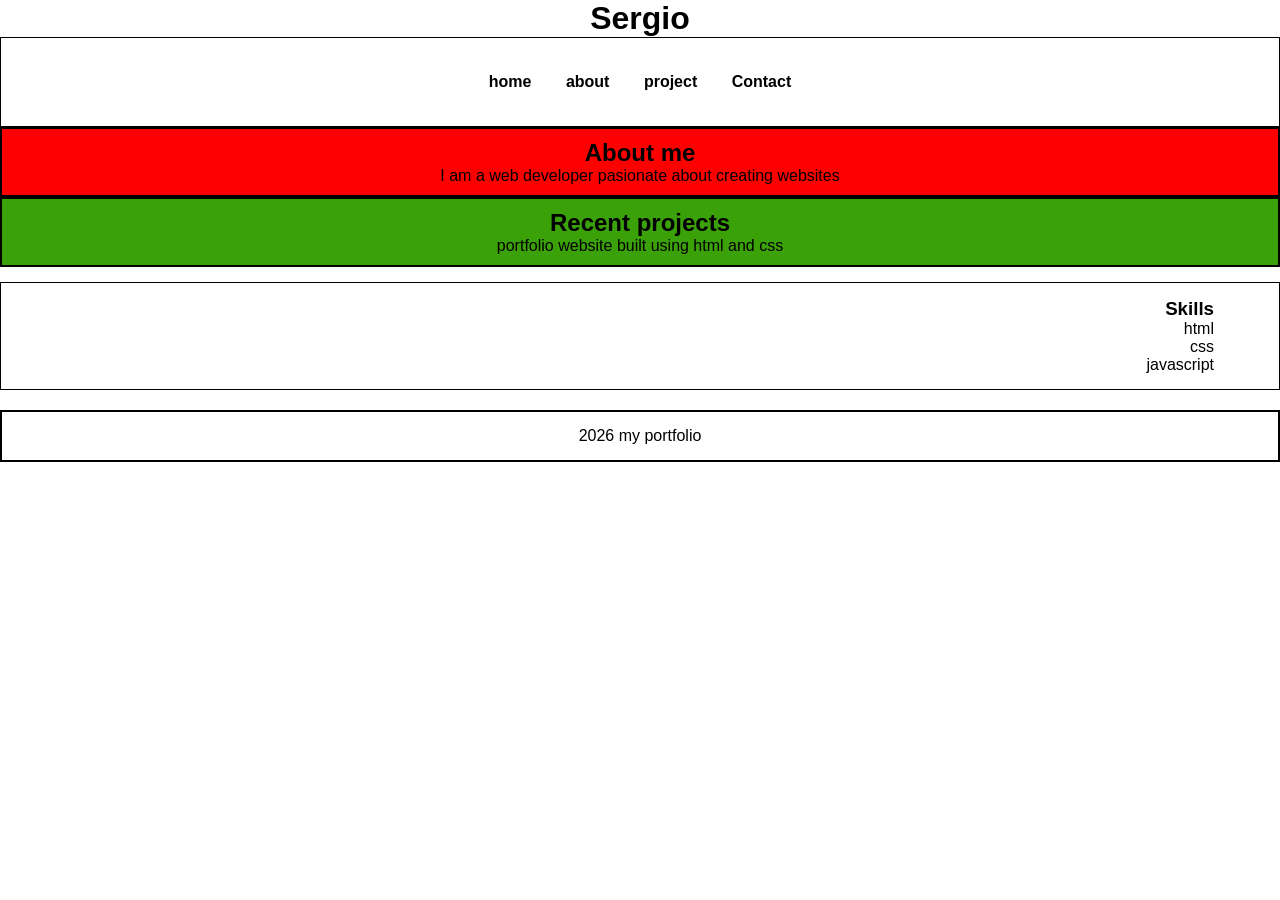
==== portfolio.html @ 18183e90 "portfolio" ====
<!DOCTYPE html>
<html lang="en">
<head>
    <meta charset="UTF-8">
    <meta name="viewport" content="width=device-width, initial-scale=1.0">
    <title>Sergio</title>
<link rel ="stylesheet" href="style.css">
</head>

<body>
    <h1> Sergio</h1>
    <header>
    <nav>
        <a href="#">home</a>
        <a href="#">about</a>
        <a href="#">project</a>
        <a href="#">Contact</a>
    </nav>
    </header>
    <div class="fraseuno">
        <section>
        <h2>About me </h2>
        <p> I am a web developer pasionate about creating websites</p>
        </section>
    </div>
     <div class="frasedos">
        <section>
        <h2 >Recent projects  </h2>
        <p> portfolio website built using html and css</p>
        </section>
        </div>
        <article>
          <div class="frasetres">
        <h3>Skills</h3>
        <p>html</p>
        <p>css</p>
        <p>javascript</p>
        </article>
          </div>
    <footer>2026 my portfolio </footer>
</body>
</html>
---- style.css ----
*{
    margin:0;
    padding:0;
    box-sizing: border-box;
}

body{
    font-family: Arial, Helvetica, sans-serif;
    background: white;
    text-align: center;
}
header{
    color: rgb(0, 0, 0);
    padding: 20px;
    border: 1px solid black;
}
nav{
    text-align: center;
    padding: 15px;
}
nav a {
    color : rgb(0, 0, 0) ;
    text-decoration: none;
    margin : 15px ; 
    font-weight: bold;
}
.container { 
    display: flex;
    margin: 20px;
    gap: 20px;
}
main { 
    flex: 3;
    background: white;
    padding: 20px;
    border-radius: 5px;
}

article{
    margin-top: 15px;
    padding: 15px;
    background: white;
    border-left: 5px solid blue;
    border: 1px solid black;
}
aside{
    flex:3;
    background:white;
    border: 2px solid black;
    text-align: left;
} 
footer{
    background: rgb(255, 255, 255);
    color :rgb(0, 0, 0) ;
    text-align: center;
    padding: 15px;
    margin-top: 20px;
    border: 2px solid black;
}
section{
    border: 2px solid black;
    padding: 10px ;
}
.fraseuno{
    background-color: red;
    text-align: center;
    font-family: Arial, Helvetica, sans-serif;
}
.frasedos{
    background-color: rgb(58, 161, 9);
    text-align: center;
    font-family: Arial, Helvetica, sans-serif;
}
.frasetres{
    text-align: right;
    padding-right: 50px;
}
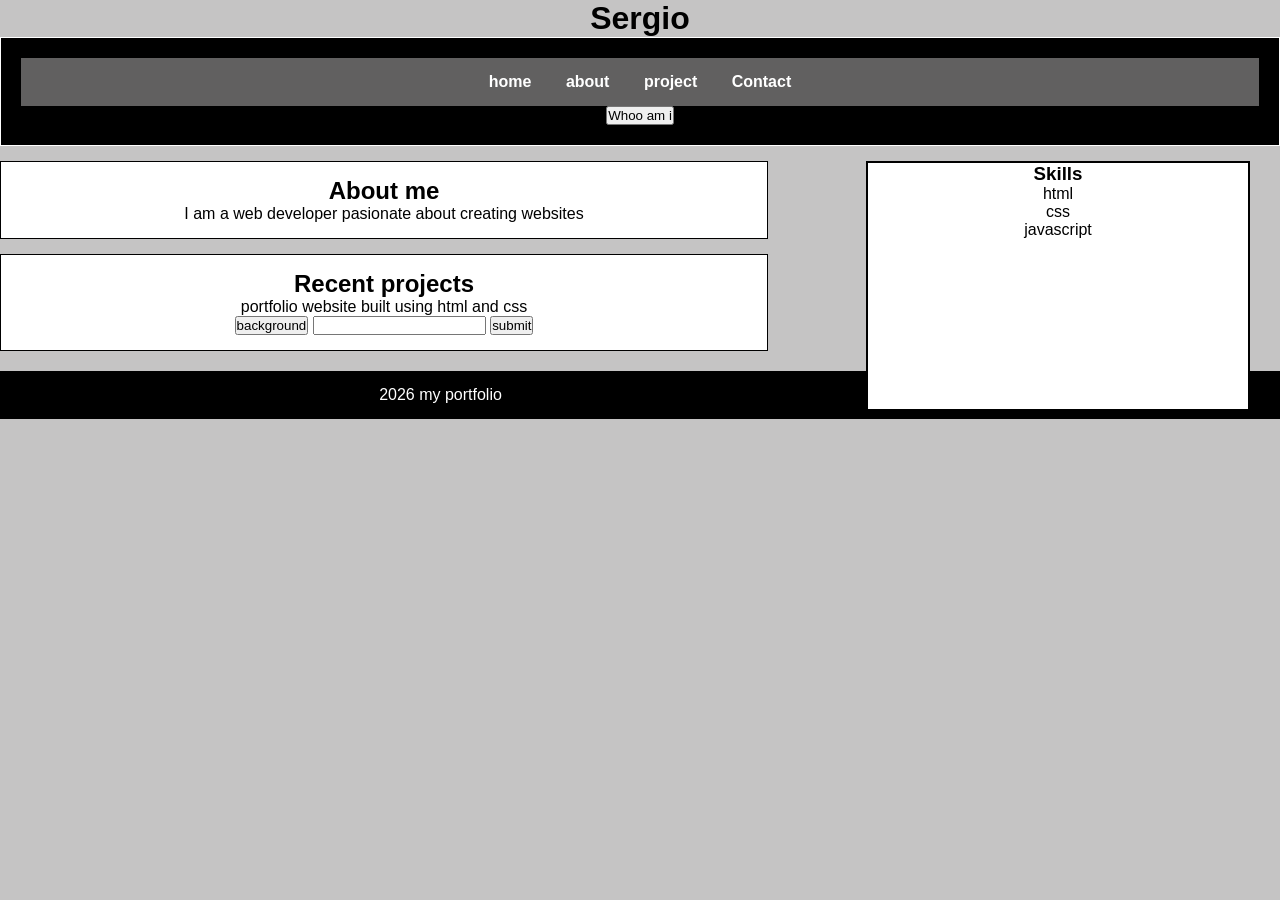
==== commit 3ebb1504: "revista" ====
--- a/portfolio.html
+++ b/portfolio.html
@@ -16,27 +16,46 @@
         <a href="#">project</a>
         <a href="#">Contact</a>
     </nav>
+    <button onclick="sergio()">  Whoo am i 
+    </button>
+    <p id="message"></p>
     </header>
-    <div class="fraseuno">
-        <section>
-        <h2>About me </h2>
-        <p> I am a web developer pasionate about creating websites</p>
-        </section>
-    </div>
-     <div class="frasedos">
-        <section>
-        <h2 >Recent projects  </h2>
-        <p> portfolio website built using html and css</p>
-        </section>
-        </div>
-        <article>
-          <div class="frasetres">
+    <aside>
         <h3>Skills</h3>
         <p>html</p>
         <p>css</p>
         <p>javascript</p>
+        </aside>
+    <div class="fraseuno">
+        <article>
+        <h2>About me </h2>
+        <p> I am a web developer pasionate about creating websites</p>
+        </article>
+        <article>
+        <h2 >Recent projects  </h2>
+        <p> portfolio website built using html and css</p>
+        <button onclick=darkwhite()>  background
+    </button>
+    <input type="text" = "name ">
+    <button onclick=submitforce() > submit </button>
         </article>
           </div>
     <footer>2026 my portfolio </footer>
+    <script>
+    function sergio(){
+        document.getElementById("message").innerHTML = 
+        "welcome to sergio portfolio"
+    }
+    function darkwhite(){
+        document.body.classList.toggle("dark");
+    }
+    function submitforce(){
+        let name = document.getElementById("name").value;
+        if (name == "")
+        alert("Please enter your name")
+      else
+      alert ("hello" + name)
+    }
+</script>
 </body>
 </html>
--- a/style.css
+++ b/style.css
@@ -6,20 +6,23 @@
 
 body{
     font-family: Arial, Helvetica, sans-serif;
-    background: white;
+    background: rgb(197, 196, 196);
     text-align: center;
 }
 header{
-    color: rgb(0, 0, 0);
+    color: rgb(255, 252, 252);
     padding: 20px;
-    border: 1px solid black;
+    border: 1px solid rgb(255, 255, 255);
+    background-color: black;
 }
 nav{
     text-align: center;
     padding: 15px;
+    background-color: rgb(97, 96, 96);
+    color: white;
 }
 nav a {
-    color : rgb(0, 0, 0) ;
+    color : rgb(255, 255, 255) ;
     text-decoration: none;
     margin : 15px ; 
     font-weight: bold;
@@ -42,36 +45,44 @@
     background: white;
     border-left: 5px solid blue;
     border: 1px solid black;
+    width: 60%;
 }
 aside{
-    flex:3;
     background:white;
     border: 2px solid black;
-    text-align: left;
-} 
-footer{
-    background: rgb(255, 255, 255);
-    color :rgb(0, 0, 0) ;
+    text-align: center;
+    align-items: center;
+    width: 30%;
+    float: right;
+    margin-top: 15px;
+    padding-bottom: 170px;
+    margin-right: 30px;
+}
+footer {
+    background: rgb(0, 0, 0);
+    color :rgb(255, 255, 255) ;
     text-align: center;
     padding: 15px;
     margin-top: 20px;
-    border: 2px solid black;
 }
 section{
     border: 2px solid black;
     padding: 10px ;
+    background-color: white;
 }
 .fraseuno{
-    background-color: red;
     text-align: center;
     font-family: Arial, Helvetica, sans-serif;
 }
-.frasedos{
-    background-color: rgb(58, 161, 9);
-    text-align: center;
-    font-family: Arial, Helvetica, sans-serif;
+.dark{
+    background-color: black;
+    color: white;
 }
-.frasetres{
-    text-align: right;
-    padding-right: 50px;
+.seccionesuno{
+    display :flex;
+    width: 60%;
+}
+.seccionesdos{
+    width: 60%;
+    display: flex;
 }
